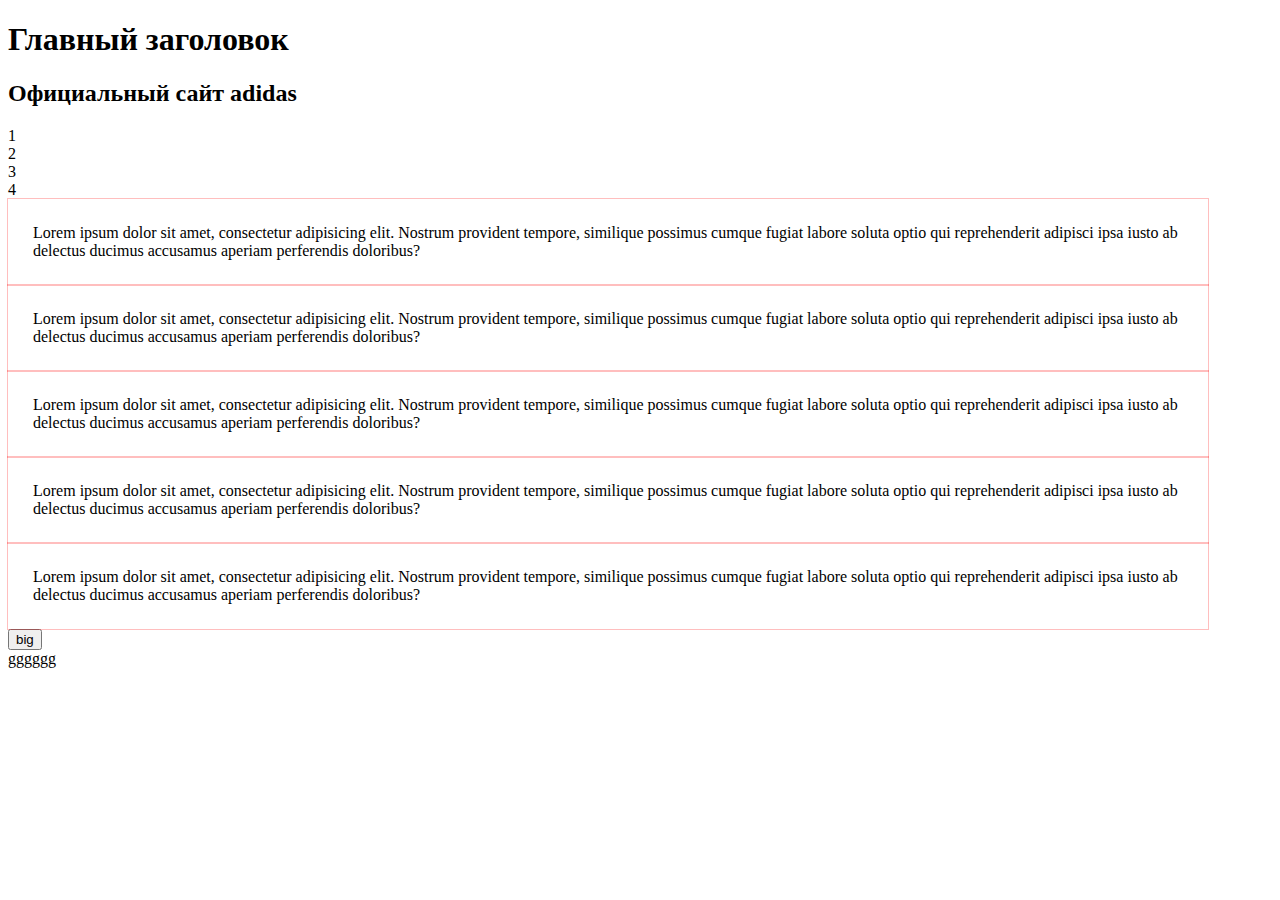
==== index.html @ 8bb5e0cd "commit4" ====
<!DOCTYPE html>
<html lang="en">

<head>
    <meta charset="UTF-8">

    <title>Humen</title>
    <link rel="stylesheet" href="bootstrap-grid.min.css">

    <style>
        .test {
            outline: 1px solid rgba(255, 0, 0, .255);

            padding: 25px;


        }

        .container-limit {
            max-width: 1200px;
        }
    </style>

    <script src="scripts.js"></script>

</head>

<body>
    <h1>Главный заголовок</h1>
    <h2>Официальный сайт adidas</h2>
    <div>1</div>
    <div>2</div>
    <div>3</div>
    <div>4</div>
    <div class="container-fluid container-limit">
        <div class="row">


            <div class="test col-lg-4 col-sm-6 col-10">
                Lorem ipsum dolor sit amet, consectetur adipisicing elit. Nostrum provident tempore, similique possimus
                cumque fugiat labore soluta optio qui reprehenderit adipisci ipsa iusto ab delectus ducimus accusamus
                aperiam perferendis doloribus?
            </div>

            <div class="test col-lg-4 col-sm-6 col-10">
                Lorem ipsum dolor sit amet, consectetur adipisicing elit. Nostrum provident tempore, similique possimus
                cumque fugiat labore soluta optio qui reprehenderit adipisci ipsa iusto ab delectus ducimus accusamus
                aperiam perferendis doloribus?
            </div>
            <div class="test col-lg-4 col-sm-6 col-10">
                Lorem ipsum dolor sit amet, consectetur adipisicing elit. Nostrum provident tempore, similique possimus
                cumque fugiat labore soluta optio qui reprehenderit adipisci ipsa iusto ab delectus ducimus accusamus
                aperiam perferendis doloribus?
            </div>
        </div>
        <div class="row">
            <div class="test col-lg-4 col-sm-6 col-10">
                Lorem ipsum dolor sit amet, consectetur adipisicing elit. Nostrum provident tempore, similique
                possimus
                cumque fugiat labore soluta optio qui reprehenderit adipisci ipsa iusto ab delectus ducimus
                accusamus
                aperiam perferendis doloribus?
            </div>
            <div class="test col-lg-4 col-sm-6 col-10">
                Lorem ipsum dolor sit amet, consectetur adipisicing elit. Nostrum provident tempore, similique
                possimus
                cumque fugiat labore soluta optio qui reprehenderit adipisci ipsa iusto ab delectus ducimus
                accusamus
                aperiam perferendis doloribus?
            </div>
        </div>
    </div>

    <button>big</button>
    <div>
        gggggg
    </div>

</body>

</html>
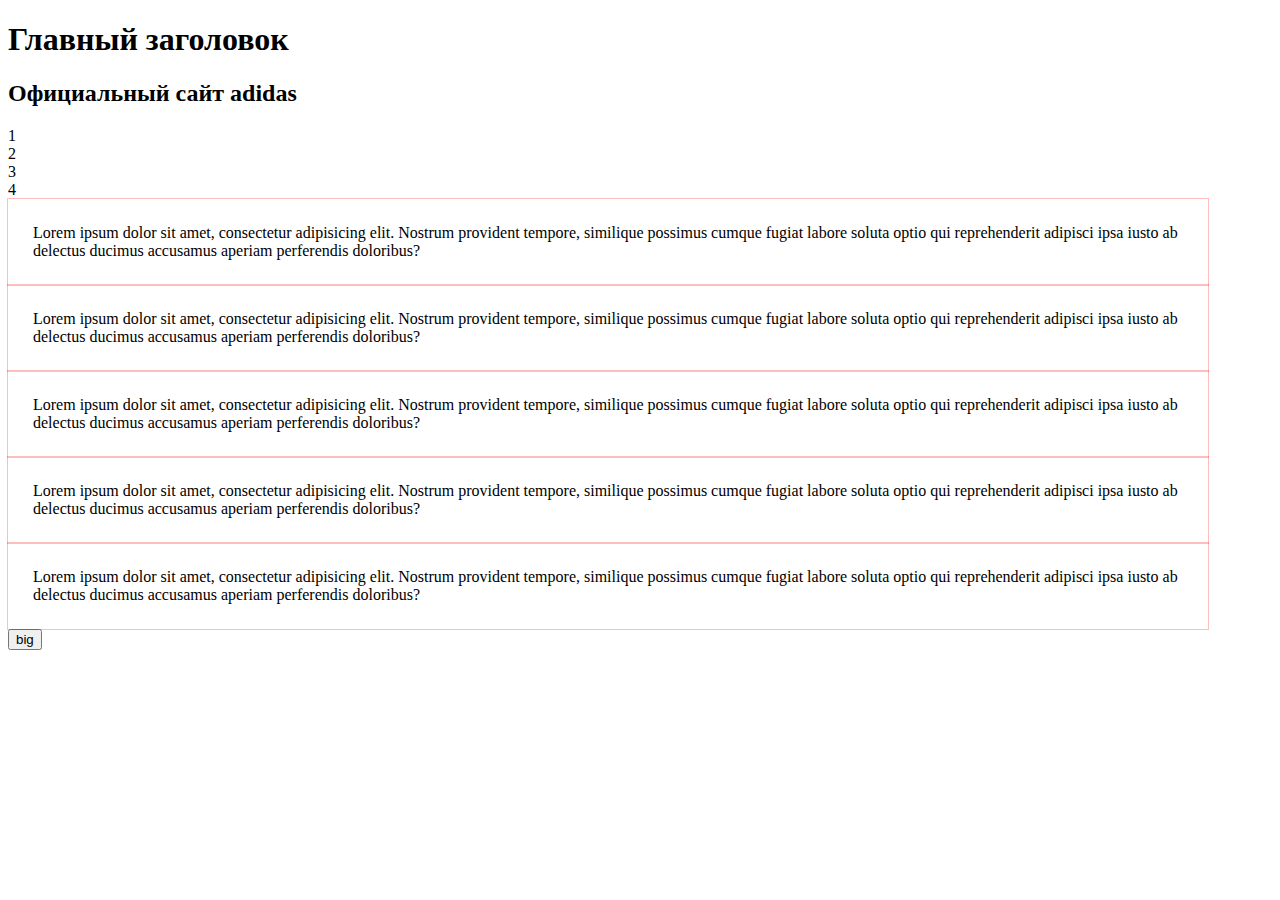
==== commit eeeb1925: "added in index.html" ====
--- a/index.html
+++ b/index.html
@@ -72,9 +72,7 @@
     </div>
 
     <button>big</button>
-    <div>
-        gggggg
-    </div>
+  
 
 </body>
 
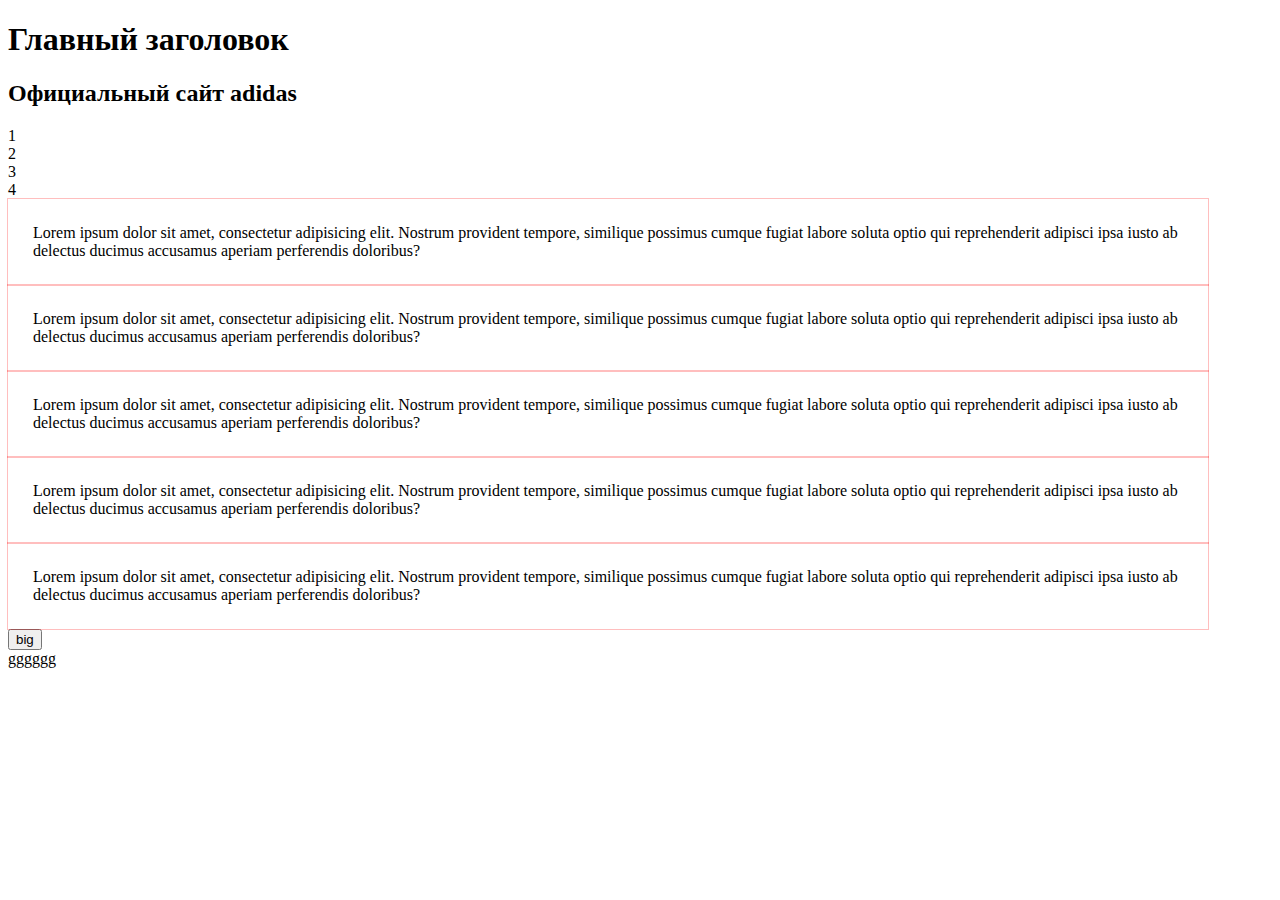
==== commit 08f79410: "Revert "added in index.html"" ====
--- a/index.html
+++ b/index.html
@@ -21,7 +21,7 @@
         }
     </style>
 
-    <script src="scripts.js"></script>
+   
 
 </head>
 
@@ -72,7 +72,9 @@
     </div>
 
     <button>big</button>
-  
+    <div>
+        gggggg
+    </div>
 
 </body>
 
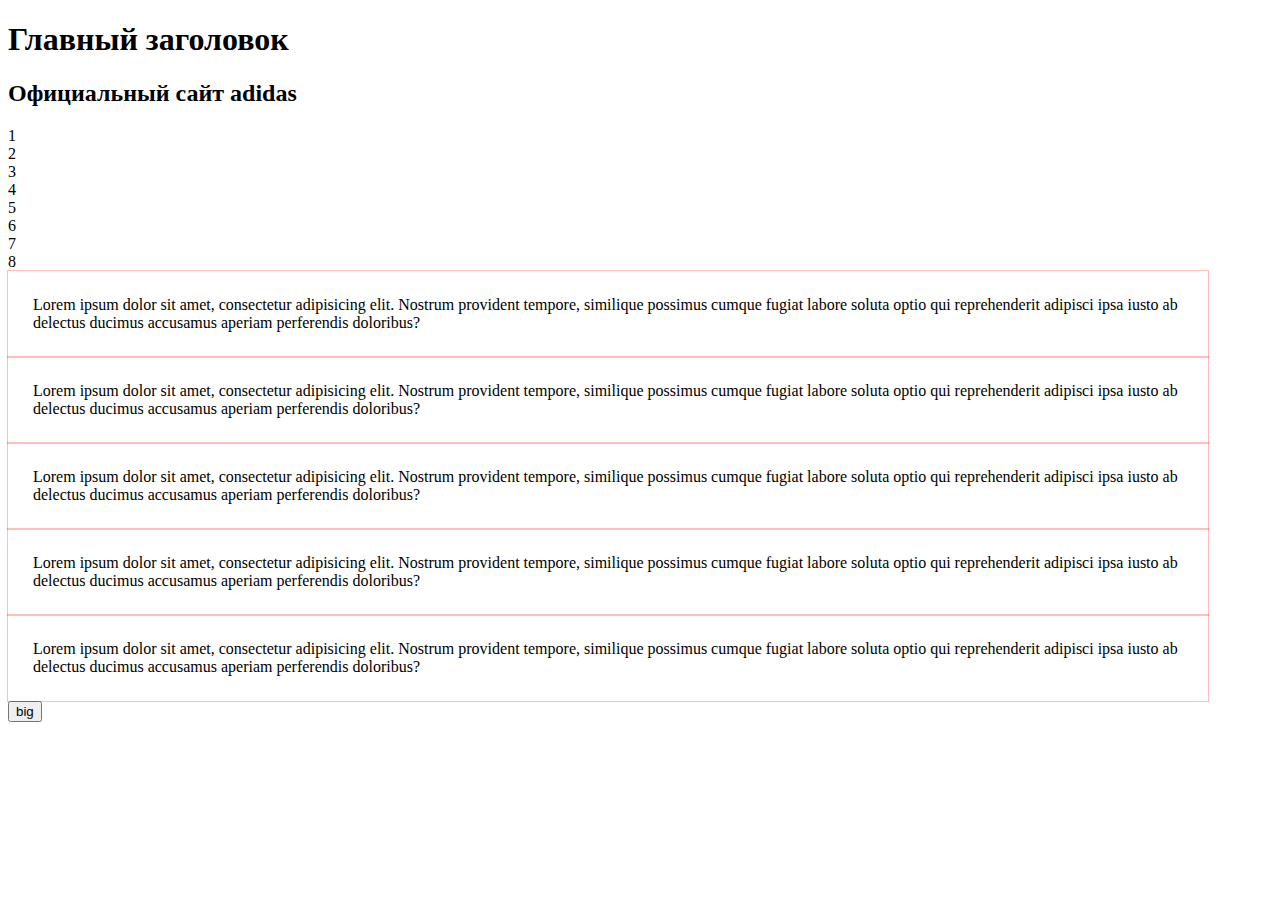
==== commit 2330c3a0: "no-soft" ====
--- a/index.html
+++ b/index.html
@@ -21,7 +21,7 @@
         }
     </style>
 
-   
+    <script src="scripts.js"></script>
 
 </head>
 
@@ -32,6 +32,10 @@
     <div>2</div>
     <div>3</div>
     <div>4</div>
+    <div>5</div>
+    <div>6</div>
+    <div>7</div>
+    <div>8</div>
     <div class="container-fluid container-limit">
         <div class="row">
 
@@ -72,9 +76,7 @@
     </div>
 
     <button>big</button>
-    <div>
-        gggggg
-    </div>
+  
 
 </body>
 
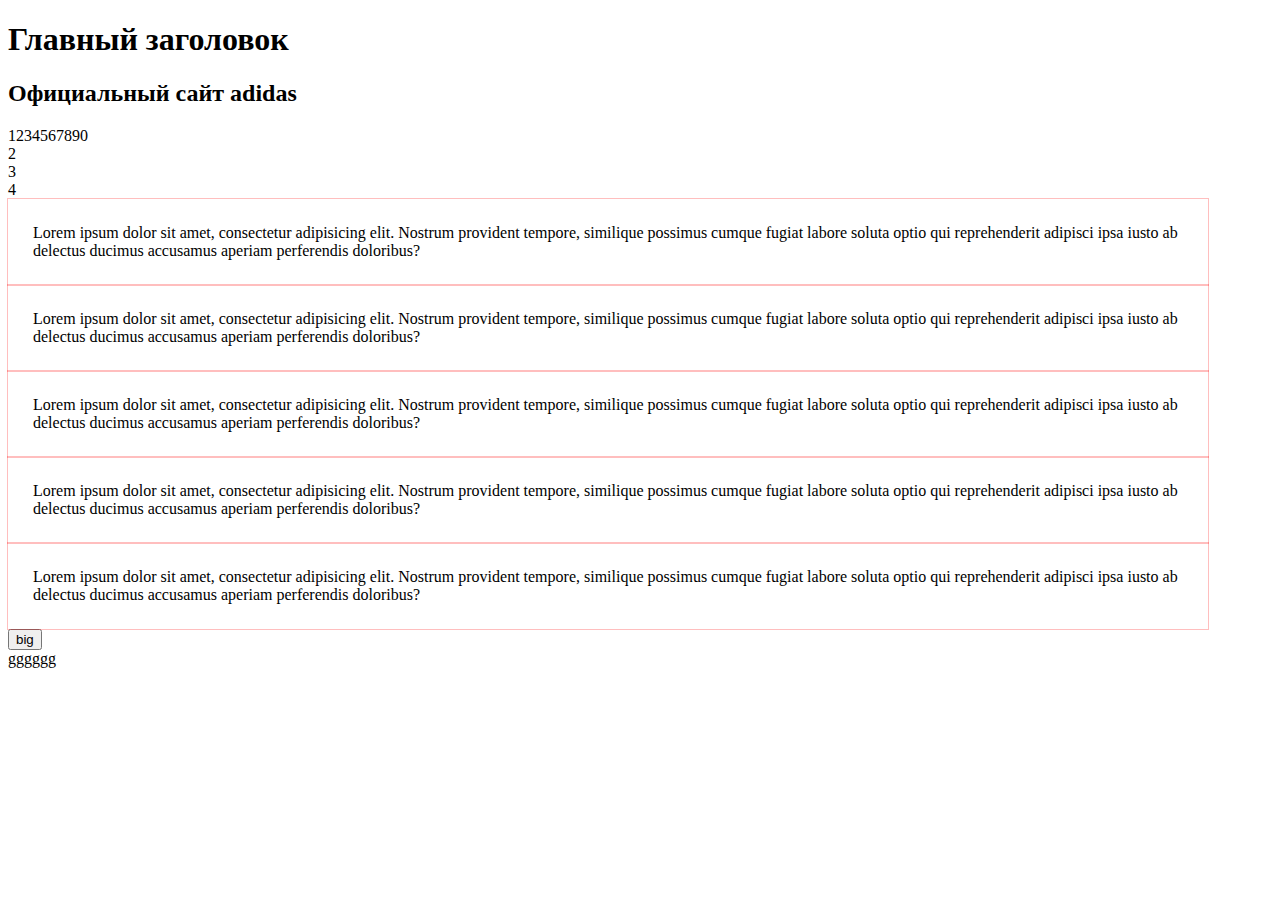
==== commit 5148d416: "div rename" ====
--- a/index.html
+++ b/index.html
@@ -21,21 +21,17 @@
         }
     </style>
 
-    <script src="scripts.js"></script>
+   
 
 </head>
 
 <body>
     <h1>Главный заголовок</h1>
     <h2>Официальный сайт adidas</h2>
-    <div>1</div>
+    <div>1234567890</div>
     <div>2</div>
     <div>3</div>
     <div>4</div>
-    <div>5</div>
-    <div>6</div>
-    <div>7</div>
-    <div>8</div>
     <div class="container-fluid container-limit">
         <div class="row">
 
@@ -76,7 +72,9 @@
     </div>
 
     <button>big</button>
-  
+    <div>
+        gggggg
+    </div>
 
 </body>
 
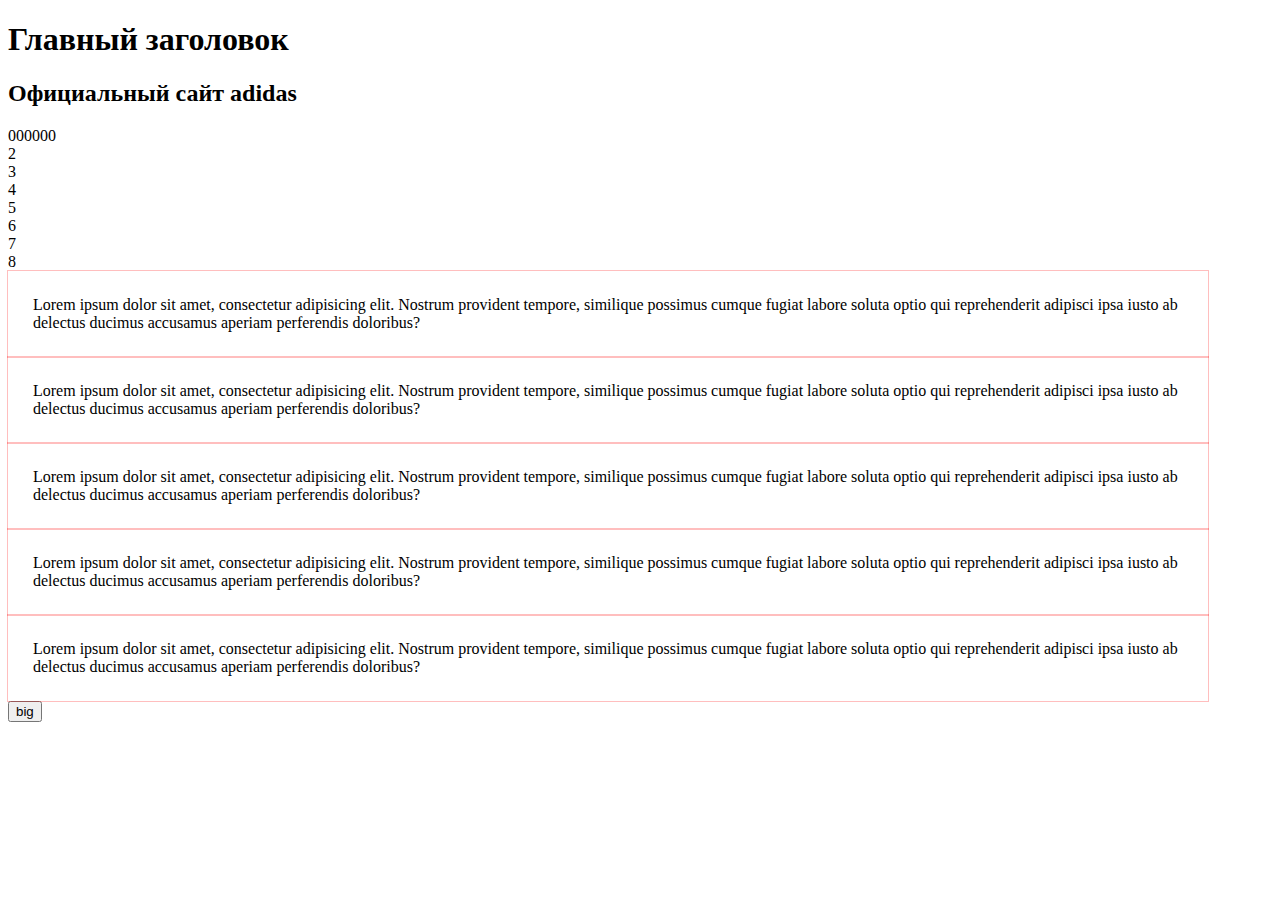
==== commit 9df820d8: "div rename to fixes" ====
--- a/index.html
+++ b/index.html
@@ -21,17 +21,21 @@
         }
     </style>
 
-   
+    <script src="scripts.js"></script>
 
 </head>
 
 <body>
     <h1>Главный заголовок</h1>
     <h2>Официальный сайт adidas</h2>
-    <div>1234567890</div>
+    <div>000000</div>
     <div>2</div>
     <div>3</div>
     <div>4</div>
+    <div>5</div>
+    <div>6</div>
+    <div>7</div>
+    <div>8</div>
     <div class="container-fluid container-limit">
         <div class="row">
 
@@ -72,9 +76,7 @@
     </div>
 
     <button>big</button>
-    <div>
-        gggggg
-    </div>
+  
 
 </body>
 
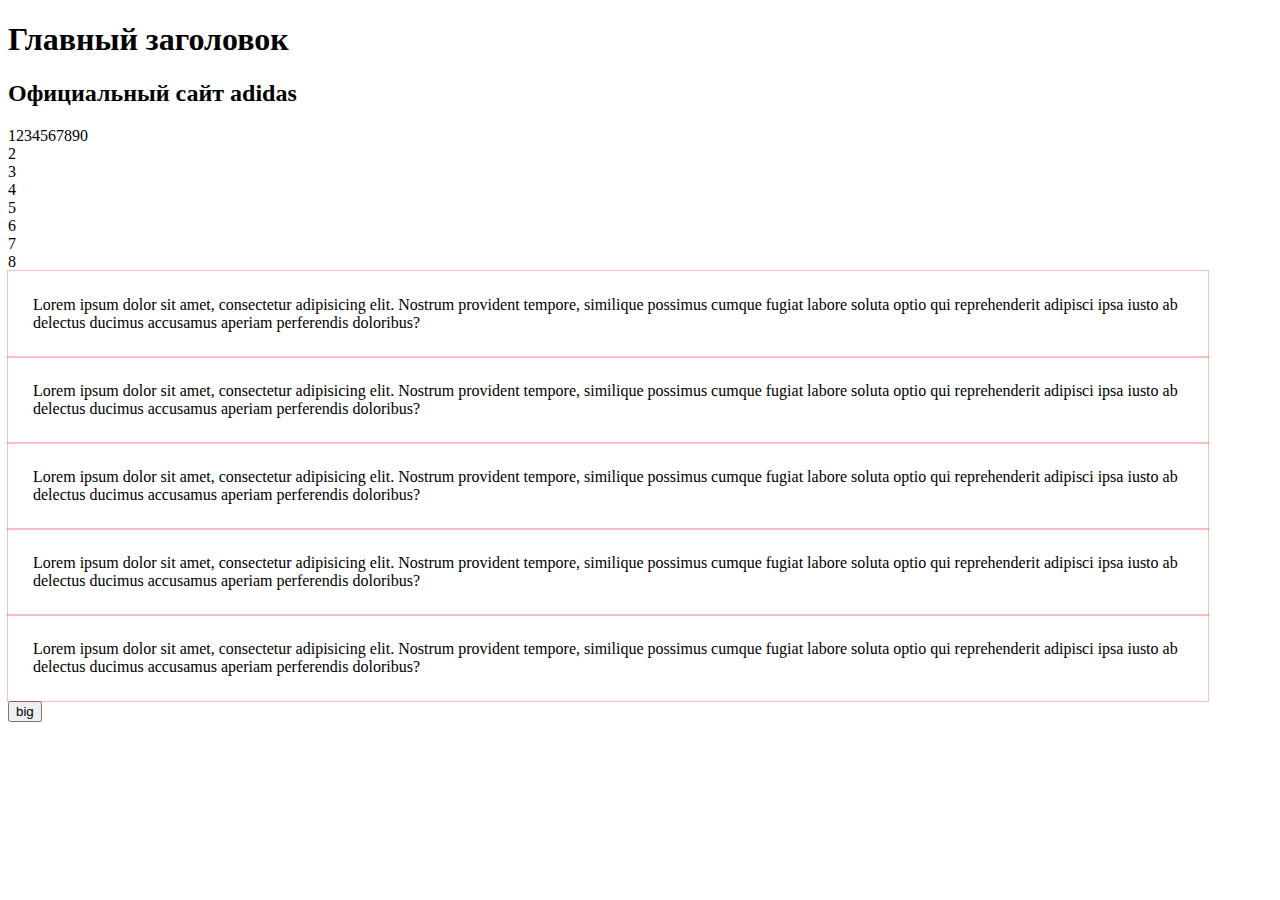
==== commit 0eb8455b: "Merge branch 'hot-fixes'" ====
--- a/index.html
+++ b/index.html
@@ -28,7 +28,7 @@
 <body>
     <h1>Главный заголовок</h1>
     <h2>Официальный сайт adidas</h2>
-    <div>000000</div>
+    <div>1234567890</div>
     <div>2</div>
     <div>3</div>
     <div>4</div>
